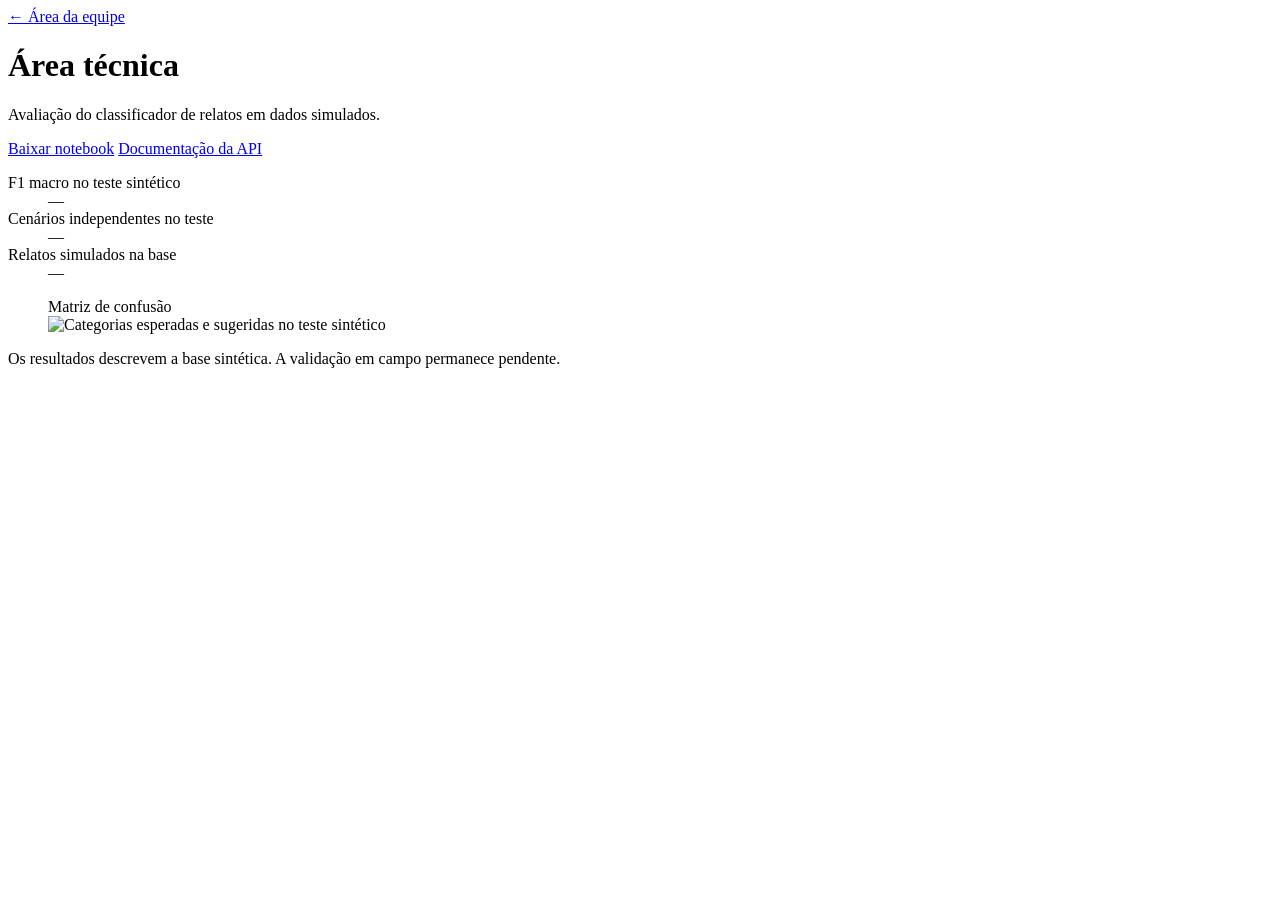
==== src/zela_ml/technical.html @ 5e15b001 "Cria o fluxo de zeladoria e restringe a área da equipe" ====
<!doctype html>
<html lang="pt-BR">
<head>
  <meta charset="utf-8">
  <meta name="viewport" content="width=device-width, initial-scale=1">
  <title>ZELA · Área técnica</title>
  <link rel="icon" type="image/jpeg" href="/assets/logo.jpg">
  <link rel="stylesheet" href="/assets/style.css">
  <script src="/assets/technical.js" defer></script>
</head>
<body>
  <main class="technical">
    <div class="intro">
      <a class="back-link" href="/#equipe">← Área da equipe</a>
      <h1>Área técnica</h1>
      <p class="lead">Avaliação do classificador de relatos em dados simulados.</p>
    </div>
    <div class="staff-actions">
      <a class="secondary action" href="/equipe/notebook">Baixar notebook</a>
      <a class="secondary action" href="/docs">Documentação da API</a>
    </div>
    <div id="metrics-error" class="error" role="alert" hidden></div>
    <dl class="metrics">
      <div><dt>F1 macro no teste sintético</dt><dd id="f1">—</dd></div>
      <div><dt>Cenários independentes no teste</dt><dd id="test-scenarios">—</dd></div>
      <div><dt>Relatos simulados na base</dt><dd id="dataset-size">—</dd></div>
    </dl>
    <figure class="matrix">
      <figcaption>Matriz de confusão</figcaption>
      <img src="/evaluation/confusion-matrix.png" width="1600" height="1120" alt="Categorias esperadas e sugeridas no teste sintético">
    </figure>
    <p class="field-help">Os resultados descrevem a base sintética. A validação em campo permanece pendente.</p>
  </main>
</body>
</html>
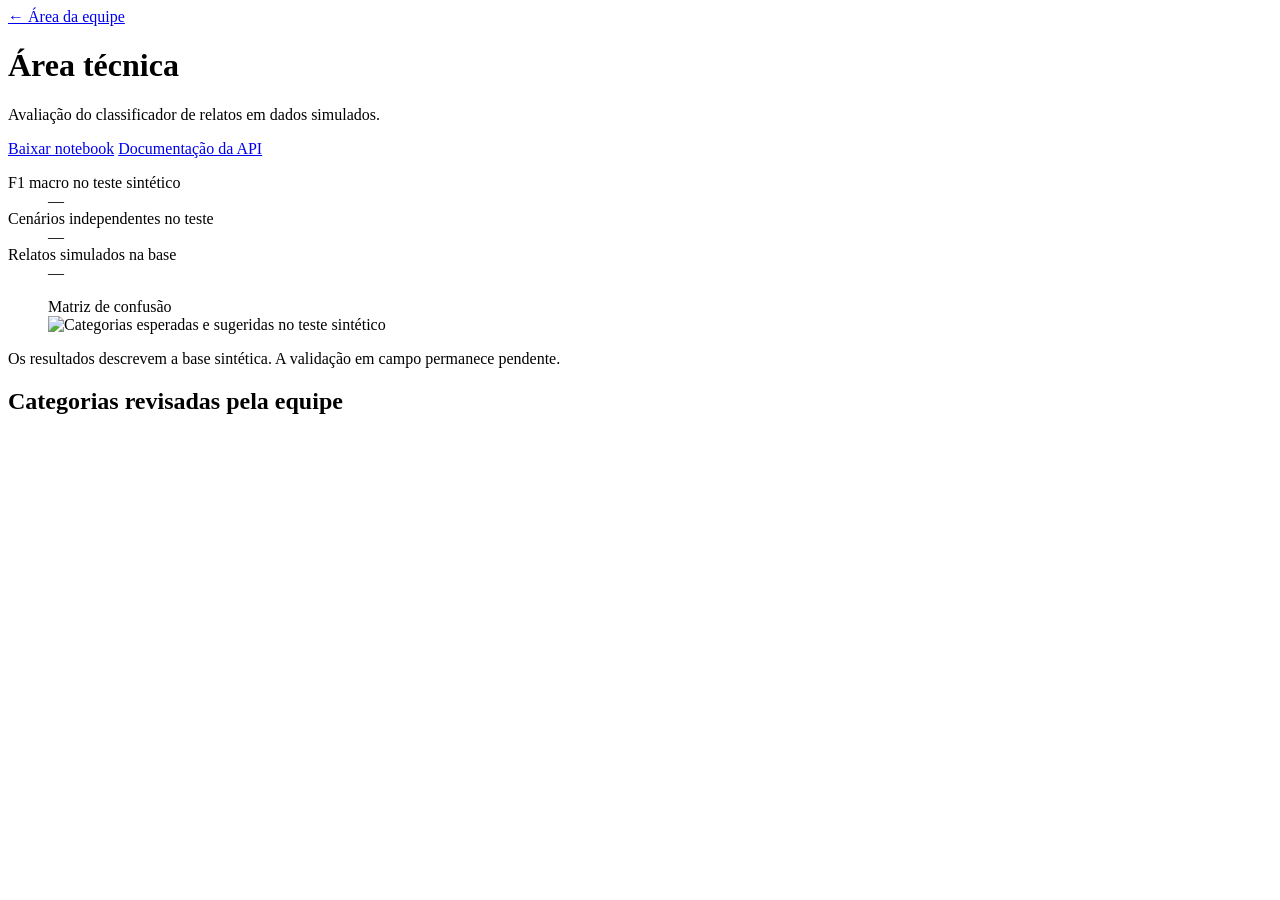
==== commit ddd934e6: "Aprimora endereço, retorno do morador e revisão da equipe" ====
--- a/src/zela_ml/technical.html
+++ b/src/zela_ml/technical.html
@@ -30,6 +30,15 @@
       <img src="/evaluation/confusion-matrix.png" width="1600" height="1120" alt="Categorias esperadas e sugeridas no teste sintético">
     </figure>
     <p class="field-help">Os resultados descrevem a base sintética. A validação em campo permanece pendente.</p>
+    <section class="panel staff-form" aria-labelledby="review-title">
+      <h2 id="review-title">Categorias revisadas pela equipe</h2>
+      <p id="review-description" class="field-help"></p>
+      <ul id="review-results"></ul>
+      <div id="correcoes" hidden>
+        <h3>Correções recentes</h3>
+        <ul id="correcoes-lista"></ul>
+      </div>
+    </section>
   </main>
 </body>
 </html>
